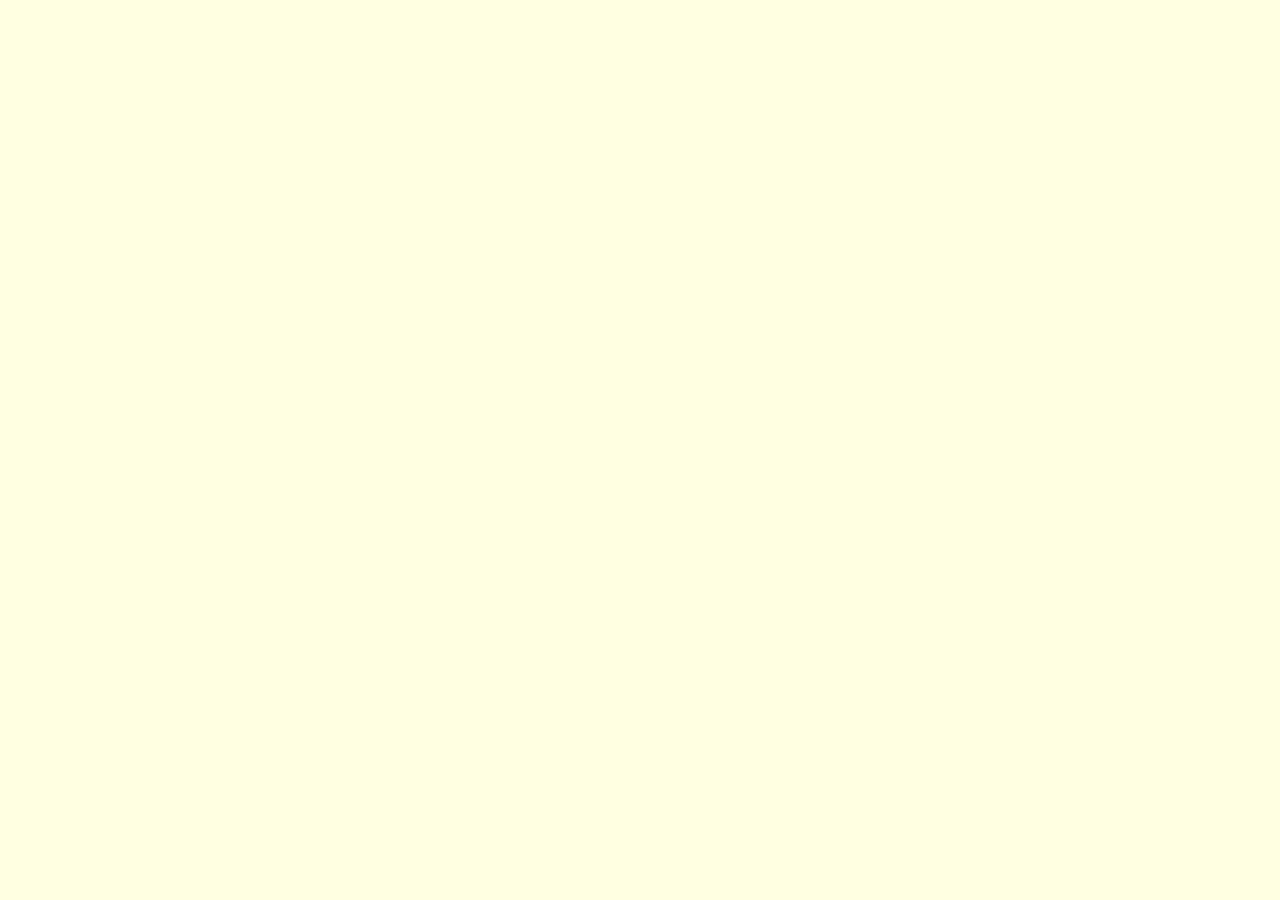
==== index.html @ 417c8ae5 "added css link" ====
<!DOCTYPE html>
<html lang="en">
<head>
  <meta charset="UTF-8">
  <meta http-equiv="X-UA-Compatible" content="IE=edge">
  <meta name="viewport" content="width=device-width, initial-scale=1.0">
  <link rel="stylesheet" href="/src/style.css">
  <title>Homepage</title>
</head>
<body>
  
</body>
</html>
---- src/style.css ----
body {
  background-color: lightyellow;
}
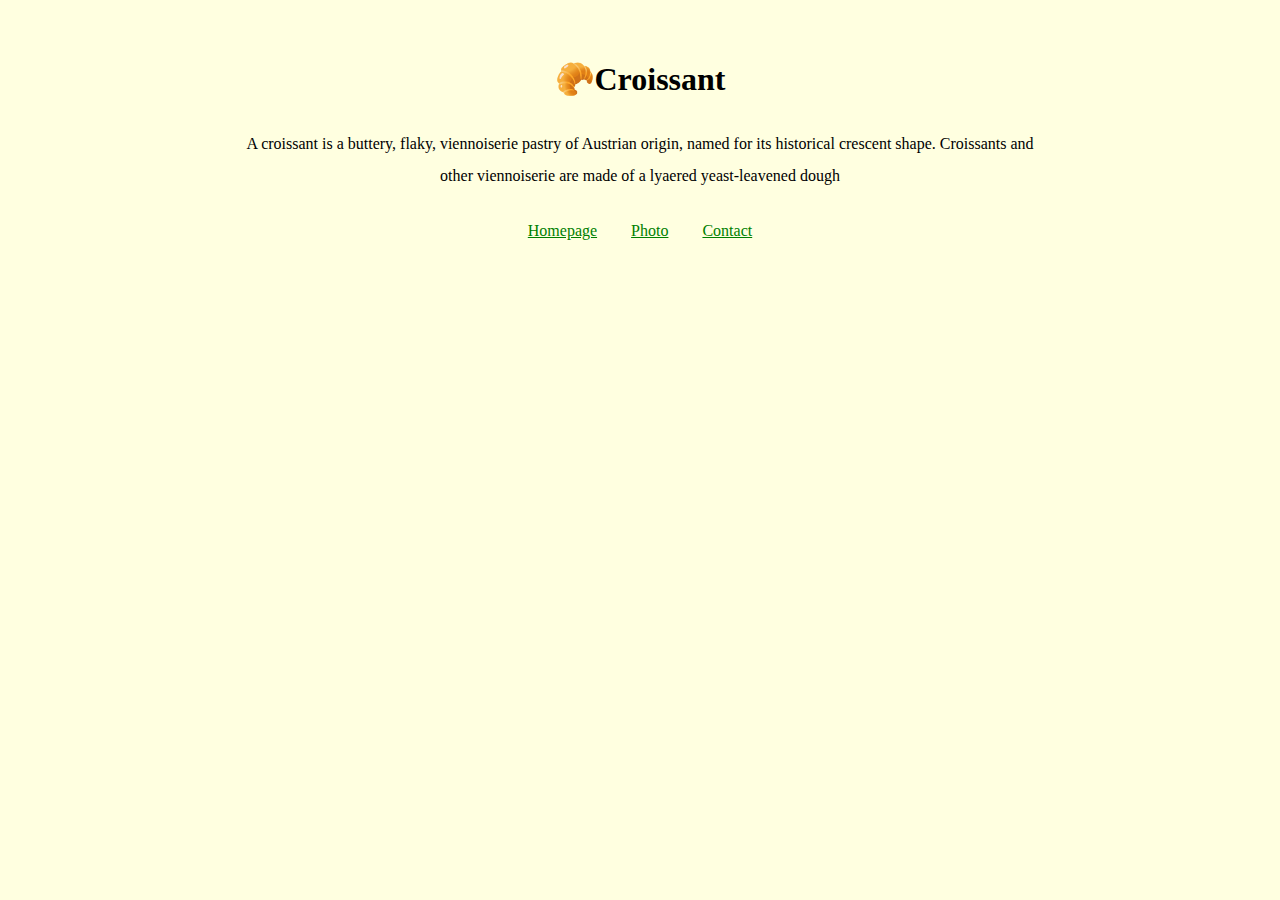
==== commit 5cfcf445: "added content" ====
--- a/index.html
+++ b/index.html
@@ -8,6 +8,12 @@
   <title>Homepage</title>
 </head>
 <body>
-  
+  <h1>🥐Croissant</h1>
+  <p>A croissant is a buttery, flaky, viennoiserie pastry of Austrian origin, named for its historical crescent shape. Croissants and other viennoiserie are made of a lyaered yeast-leavened dough</p>
+  <div class="navigation-links">
+    <a href="/">Homepage</a>
+    <a href="/photo.html">Photo</a>
+    <a href="/contact.html">Contact</a>
+  </div>
 </body>
 </html>--- a/src/style.css
+++ b/src/style.css
@@ -1,3 +1,32 @@
 body {
   background-color: lightyellow;
-}+  display: block;
+  margin: 60px auto;
+  max-width: 800px;
+  text-align: center;
+}
+
+p {
+  line-height: 2em;
+  margin: 30px auto;
+}
+
+a {
+  color: green;
+  margin: 15px;
+}
+
+img {
+  display: block;
+  margin: 0 auto;
+  width: 75%;
+}
+
+
+.navigation-links {
+  margin: 30px;
+}
+
+#email {
+  margin: 0;
+}
